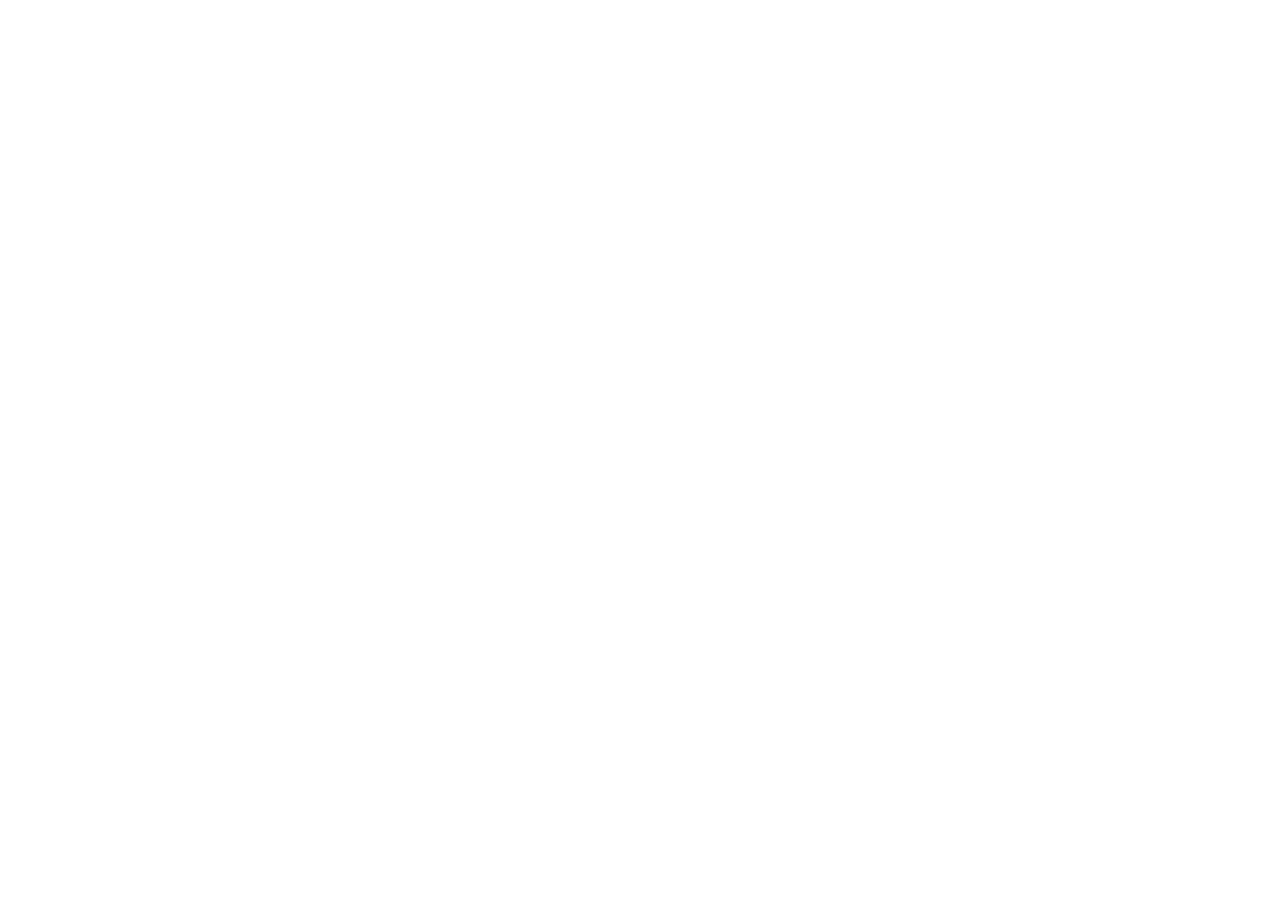
==== pages/main.html @ 3ff067d9 "formulario de login con validaciones, falta pulir" ====
<!DOCTYPE html>
<html lang="en">
<head>
    <meta charset="UTF-8">
    <meta name="viewport" content="width=device-width, initial-scale=1.0">
    <title>2do parcial | Leonardo Spadavecchia</title>
</head>
<body>
    

    <script src="../js/main.js"></script>
</body>
</html>
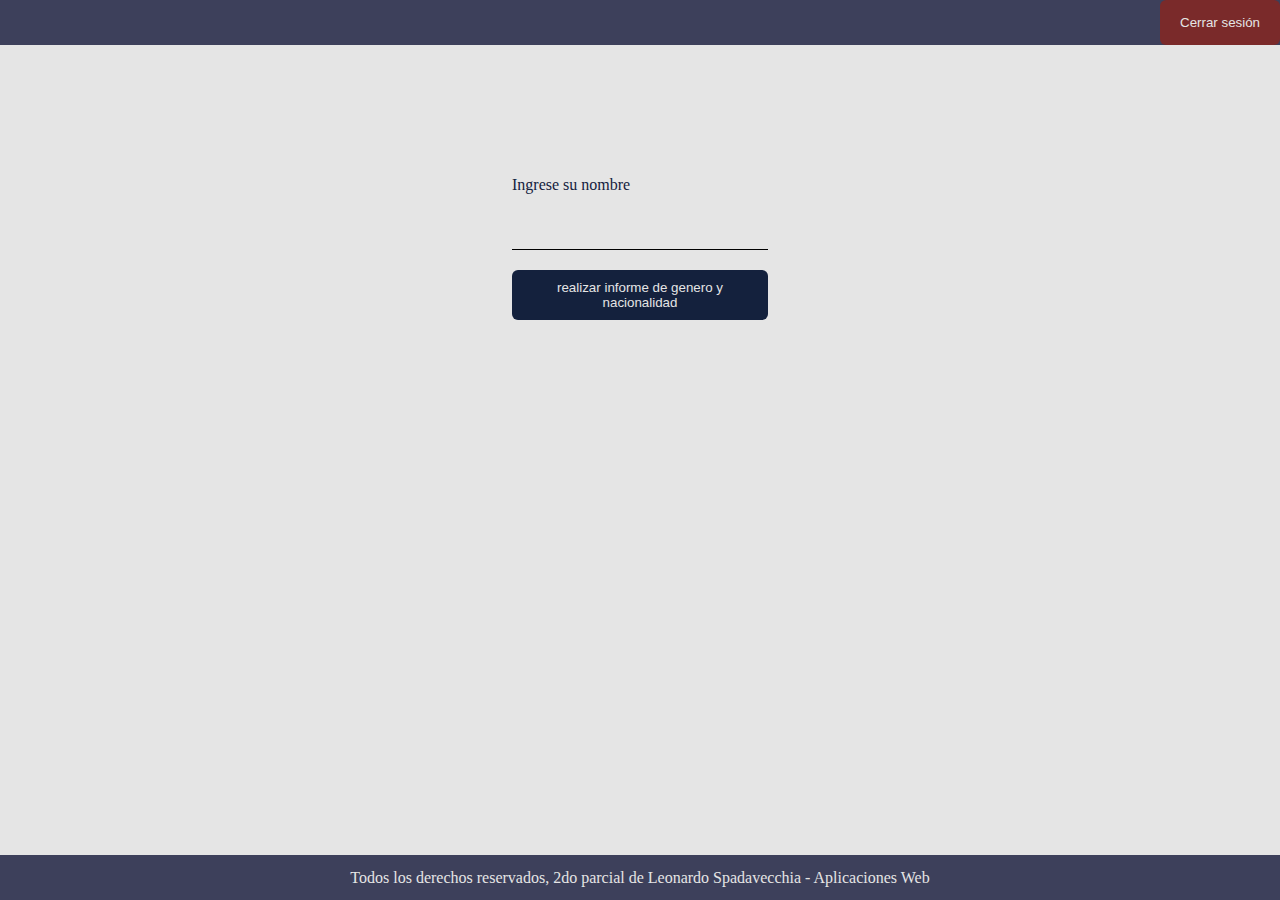
==== commit b4a13727: "2do parcial finalizado" ====
--- a/pages/main.html
+++ b/pages/main.html
@@ -1,13 +1,43 @@
 <!DOCTYPE html>
 <html lang="en">
+
 <head>
     <meta charset="UTF-8">
     <meta name="viewport" content="width=device-width, initial-scale=1.0">
+    <link rel="stylesheet" href="../css/style.css">
+    
     <title>2do parcial | Leonardo Spadavecchia</title>
 </head>
+
 <body>
-    
+
+    <header class="header">
+            <button class="btn" id="logoutBtn">Cerrar sesión</button>
+    </header>
+
+    <main>
+        
+        <form class="form" id="form2">
+            <label for="nombre">Ingrese su nombre</label>
+            <input type="text" id="nombre" required>
+            <button type="submit" class="btn"> realizar informe de genero y nacionalidad</button>
+        </form>
+
+        <div id="genderContainer">
+
+        </div>
+
+        <div id="nationalityContainer">
+
+        </div>
+
+    </main>
+
+    <footer>
+        <p>Todos los derechos reservados, 2do parcial de Leonardo Spadavecchia - Aplicaciones Web</p>
+    </footer>
 
     <script src="../js/main.js"></script>
 </body>
+
 </html>--- a/css/style.css
+++ b/css/style.css
@@ -0,0 +1,85 @@
+/* estilos generales */
+
+:root{
+    --bg-white:#e5e5e5;
+    --bg-blue:#3d405b;
+    --text-black: #14213d;
+}
+
+*{
+    margin: 0;
+    padding: 0;
+}
+header,footer{
+    height: 5vh;
+    background-color: var(--bg-blue);
+    color: var(--bg-white);
+}
+footer{
+    display: flex;
+    align-items: center;
+    justify-content: center;
+}
+main{
+    height: 90vh;
+    background-color: var(--bg-white);
+    display: grid;
+    place-items: center;
+    color: var(--text-black);
+}
+
+.btn{
+    padding: 10px 20px;
+    background-color: var(--text-black);
+    border-radius: 6px;
+    border: none;
+    cursor: pointer;
+    color: var(--bg-white);
+    
+}
+
+/* estilos del formulario de login */
+
+.form{
+    
+    padding: 30px;
+    width: 20%;
+    display: flex;
+    flex-direction: column;
+    gap: 20px;
+    && .form-field{
+        display: flex;
+        flex-direction: column;
+        gap: 10px;
+    }
+    && label{
+        color: var(--text-black);
+    }
+    && input{
+        padding: 10px;
+        border: none;
+        border-bottom: 1px solid black;
+        background-color: transparent;
+        &&:focus{
+            outline: none;
+        }
+    }
+     
+}
+
+
+/* estilos de la pagina de informes */
+
+.header{
+    display: flex;
+    justify-content: end;
+    && button{
+        background-color: rgb(122, 42, 42);
+    }
+}
+
+#nationalityContainer{
+    display: flex;
+    flex-direction: column;
+    gap: 10px;
+}